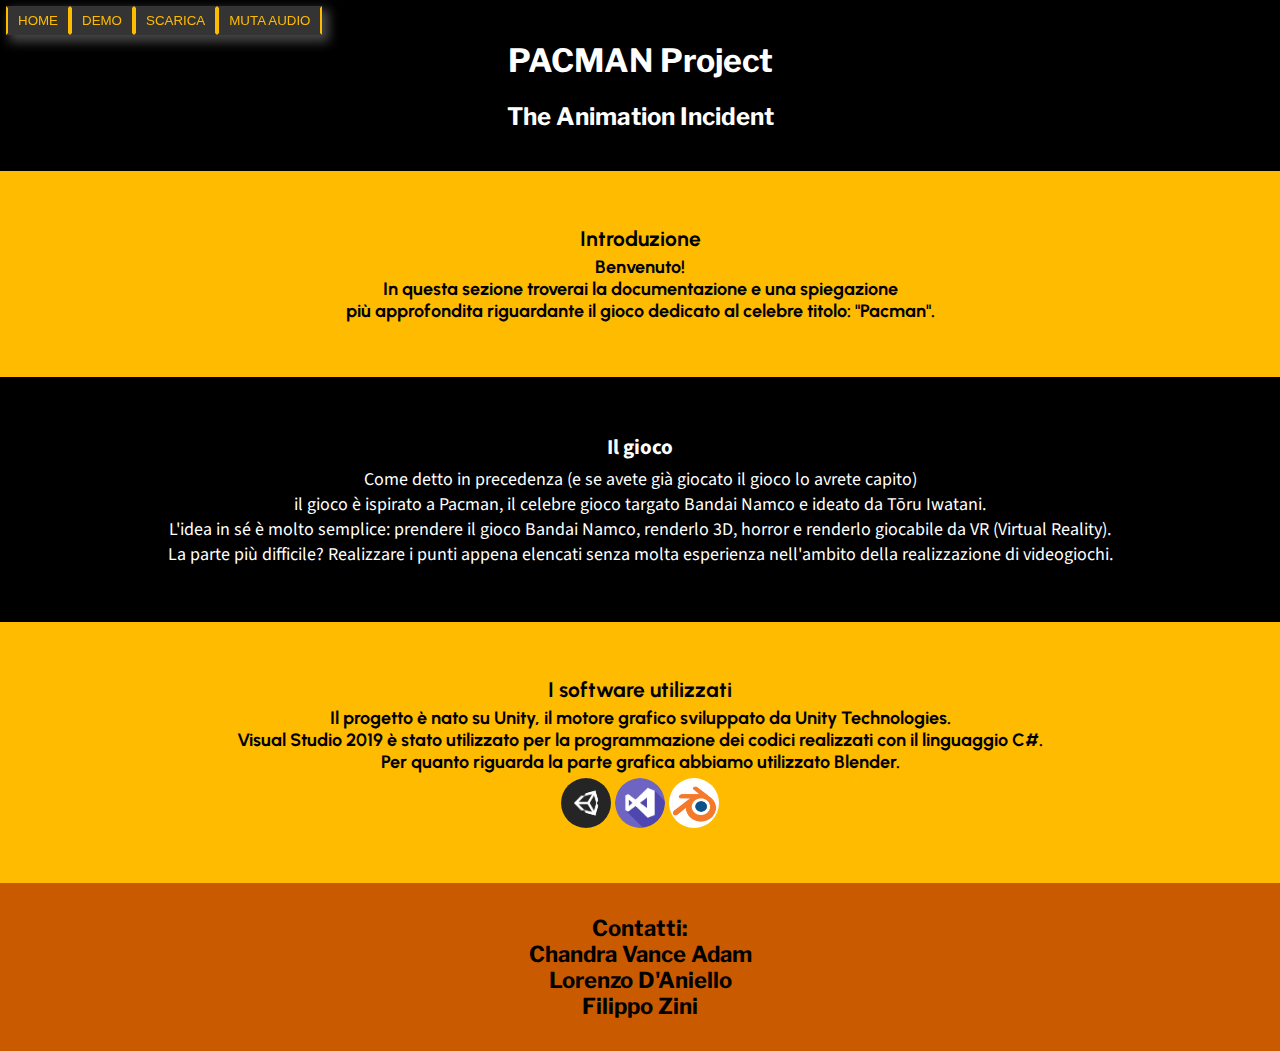
==== pacmanDocs.html @ 0277a2fd "Update7" ====
<!DOCTYPE html5>
<html>
    <head>
        <meta charset="UTF-8">
        <meta http-equiv="X-UA-Compatible" content="IE=edge">
        <meta name="viewport" content="width=device-width, initial-scale=1.0">
        
        <link rel="preconnect" href="https://fonts.googleapis.com">
        <link rel="preconnect" href="https://fonts.gstatic.com" crossorigin>
        <link href="https://fonts.googleapis.com/css2?family=Barlow:wght@300&family=Libre+Franklin:wght@200&display=swap" rel="stylesheet">

        <link rel="preconnect" href="https://fonts.googleapis.com">
        <link rel="preconnect" href="https://fonts.gstatic.com" crossorigin>
        <link href="https://fonts.googleapis.com/css2?family=Akshar&family=Barlow:wght@300&family=Libre+Franklin:wght@200&family=Source+Sans+Pro:wght@300&family=Urbanist&display=swap" rel="stylesheet">

        <link rel="preconnect" href="https://fonts.googleapis.com">
        <link rel="preconnect" href="https://fonts.gstatic.com" crossorigin>
        <link href="https://fonts.googleapis.com/css2?family=Akshar&family=Barlow:wght@300&family=Libre+Franklin:wght@200&family=Source+Sans+Pro:wght@300&display=swap" rel="stylesheet">

        <link rel="stylesheet" type="text/css" href="css/style.css" />
        <link rel="stylesheet" type="text/css" href="css/pacmanDocs.css" />
        <script src="js/script.js" defer></script>
        <script src="js/pacmanDocs.js" defer></script>
        
        <title>HOME</title>
    </head>
    <body>
        <header>
            <nav id="menu">
                <button id="backHome">HOME</button>
                <button id="giocaLaDemo">DEMO</button>
                <button id="scarica">SCARICA</button>
                <button id="gestBgAudio"></button>
            </nav>
            <h1>PACMAN Project</h1>
            <h2>The Animation Incident</h2>
        </header>
        <main>
            <div id="intro" class="bgYellow">
                <h3>Introduzione</h3>
                <p>
                    Benvenuto!<br/>
                    In questa sezione troverai la documentazione e una spiegazione<br/>
                    più approfondita riguardante il gioco dedicato al celebre titolo: "Pacman".
                </p>
            </div>
            <div id="parag1" class="bgBlack">
                <h3>Il gioco</h3>
                <p>
                    Come detto in precedenza (e se avete già giocato il gioco lo avrete capito)<br/>
                    il gioco è ispirato a Pacman, il celebre gioco targato Bandai Namco e ideato da Tōru Iwatani.<br/>
                    L'idea in sé è molto semplice: prendere il gioco Bandai Namco, renderlo 3D, horror e renderlo giocabile da VR (Virtual Reality).<br/>
                    La parte più difficile? Realizzare i punti appena elencati senza molta esperienza nell'ambito della realizzazione di videogiochi.
                </p>
            </div>
            <div id="parag2" class="bgYellow">
                <h3>I software utilizzati</h3>
                <p>
                    Il progetto è nato su Unity, il motore grafico sviluppato da Unity Technologies.<br/>
                    Visual Studio 2019 è stato utilizzato per la programmazione dei codici realizzati con il linguaggio C#.<br/>
                    Per quanto riguarda la parte grafica abbiamo utilizzato Blender.
                </p>
                <img src="./img/unityImage.png" alt="Unity Icon" title="Unity Icon"/>
                <img src="./img/VS19.png" alt="Visual Studio 19 Icon" title="Visual Studio 19 Icon" />
                <img src="./img/blenderIcon.png" alt="Blender Icon" title="Blender Icon"/>
            </div>
        </main>
        <footer>
            <p>
                Contatti:
                <br/>
                <a href="mailto:chandradas.vanceadam.studente@itispaleocapa.it">Chandra Vance Adam</a><br/>
                <a href="mailto:daniello.lorenzo.studente@itispaleocapa.it">Lorenzo D'Aniello</a><br/>
                <a href="mailto:zini.filippo.studente@itispaleocapa.it">Filippo Zini</a>
            </p>
        </footer>
    </body>
</html>
---- css/style.css ----
body {
    margin: 0px;
}

header {
    text-align: center;
    background: black;
    color: white;
    font-family: 'Libre Franklin', sans-serif;
    padding: 20px; /* era a 20px */
    /* width: 100%; */
}

#menu {
    /* rendi il bottone sempre presente */
    position: fixed;
    top: 6;
    left: 6;
    z-index: 999;
    /* float: left; */

    display: flex;
    background-color: rgb(52, 52, 52);
    /* box-shadow: rgb(70, 70, 70) 4px 4px; */
    box-shadow: 5px 5px 10px 2px rgb(70, 70, 70);
}

#menu>button {
    background-color: transparent;
    border: 2px solid;
    color: rgb(255, 187, 0);
    border-top-color: transparent;
    border-bottom-color: transparent;
    /* border-left-color: rgb(127, 127, 127);
    border-right-color: rgb(127, 127, 127); */
    border-left-color: rgb(255, 187, 0);
    border-right-color: rgb(255, 187, 0);
    padding: 5px 10px;
    transition: 500ms;
    cursor: pointer;
}

#menu>button:hover {
    background-color: rgb(77, 77, 77);
}

footer {
    background-color: rgb(201, 90, 0);
    padding: 10px;
    text-align: center;
    font-family: 'Libre Franklin', sans-serif;
    font-weight: bolder;
    font-size: 22px;
}

footer>p {

}

footer>p>a {
    color: black;
    text-decoration: none;
    transition: 500ms;
}

footer>p>a:hover {
    color: rgb(46, 46, 46);
}
---- css/pacmanDocs.css ----
.bgYellow {
    background-color: rgb(255, 187, 0);
    text-align: center;
    font-family: 'Urbanist', sans-serif;
    padding: 50px;
    font-weight: bold;
    font-size: 18px;
}

.bgBlack {
    background-color: rgb(0, 0, 0);
    text-align: center;
    font-family: 'Source Sans Pro', sans-serif;
    color: white;
    padding: 50px;
    font-size: 18px;
}

.bgYellow>h3, .bgBlack>h3 {
    margin: 5px;
}

.bgYellow>p, .bgBlack>p {
    margin: 5px;
}

img {
    border-radius: 50px;
    width: 50px;
}
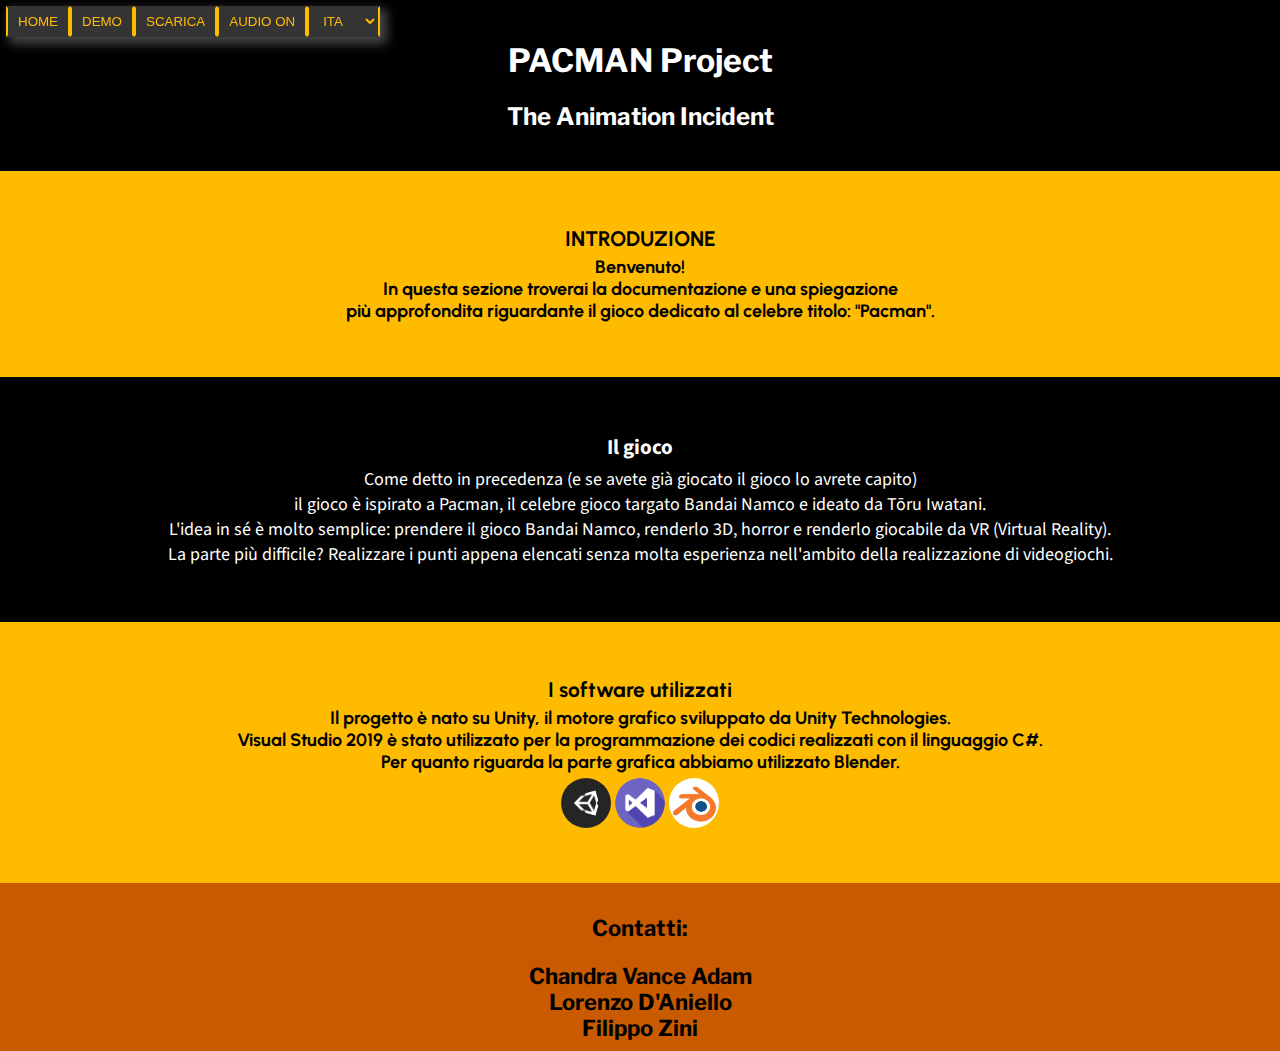
==== commit 53ef3d9d: "Add files via upload" ====
--- a/pacmanDocs.html
+++ b/pacmanDocs.html
@@ -22,57 +22,49 @@
         <script src="js/script.js" defer></script>
         <script src="js/pacmanDocs.js" defer></script>
         
-        <title>HOME</title>
+        <title>DOCS</title>
     </head>
     <body>
         <header>
             <nav id="menu">
                 <button id="backHome">HOME</button>
-                <button id="giocaLaDemo">DEMO</button>
-                <button id="scarica">SCARICA</button>
+                <button id="giocaLaDemo"></button>
+                <button id="scarica"></button>
                 <button id="gestBgAudio"></button>
+                <select id="selectLanguage">
+                    <option value="ita">ITA</option>
+                    <option value="eng">ENG</option>
+                </select>
             </nav>
-            <h1>PACMAN Project</h1>
-            <h2>The Animation Incident</h2>
+            <h1 id="sub1"></h1>
+            <h2 id="sub2"></h2>
         </header>
         <main>
             <div id="intro" class="bgYellow">
-                <h3>Introduzione</h3>
-                <p>
+                <h3 id="introTitle">Introduzione</h3>
+                <p id="sezI.1">
                     Benvenuto!<br/>
                     In questa sezione troverai la documentazione e una spiegazione<br/>
                     più approfondita riguardante il gioco dedicato al celebre titolo: "Pacman".
                 </p>
             </div>
             <div id="parag1" class="bgBlack">
-                <h3>Il gioco</h3>
-                <p>
-                    Come detto in precedenza (e se avete già giocato il gioco lo avrete capito)<br/>
-                    il gioco è ispirato a Pacman, il celebre gioco targato Bandai Namco e ideato da Tōru Iwatani.<br/>
-                    L'idea in sé è molto semplice: prendere il gioco Bandai Namco, renderlo 3D, horror e renderlo giocabile da VR (Virtual Reality).<br/>
-                    La parte più difficile? Realizzare i punti appena elencati senza molta esperienza nell'ambito della realizzazione di videogiochi.
-                </p>
+                <h3 id="sezI.2"></h3>
+                <p id="sezI.3"></p>
             </div>
             <div id="parag2" class="bgYellow">
-                <h3>I software utilizzati</h3>
-                <p>
-                    Il progetto è nato su Unity, il motore grafico sviluppato da Unity Technologies.<br/>
-                    Visual Studio 2019 è stato utilizzato per la programmazione dei codici realizzati con il linguaggio C#.<br/>
-                    Per quanto riguarda la parte grafica abbiamo utilizzato Blender.
-                </p>
+                <h3 id="sezI.4"></h3>
+                <p id="sezI.5"></p>
                 <img src="./img/unityImage.png" alt="Unity Icon" title="Unity Icon"/>
                 <img src="./img/VS19.png" alt="Visual Studio 19 Icon" title="Visual Studio 19 Icon" />
                 <img src="./img/blenderIcon.png" alt="Blender Icon" title="Blender Icon"/>
             </div>
         </main>
         <footer>
-            <p>
-                Contatti:
-                <br/>
-                <a href="mailto:chandradas.vanceadam.studente@itispaleocapa.it">Chandra Vance Adam</a><br/>
-                <a href="mailto:daniello.lorenzo.studente@itispaleocapa.it">Lorenzo D'Aniello</a><br/>
-                <a href="mailto:zini.filippo.studente@itispaleocapa.it">Filippo Zini</a>
-            </p>
+            <p id="contacts"></p>
+            <a href="mailto:chandradas.vanceadam.studente@itispaleocapa.it" id="cts1"></a><br/>
+            <a href="mailto:daniello.lorenzo.studente@itispaleocapa.it" id="cts2"></a><br/>
+            <a href="mailto:zini.filippo.studente@itispaleocapa.it" id="cts3"></a>
         </footer>
     </body>
 </html>--- a/css/style.css
+++ b/css/style.css
@@ -25,7 +25,7 @@
     box-shadow: 5px 5px 10px 2px rgb(70, 70, 70);
 }
 
-#menu>button {
+#menu>button, select {
     background-color: transparent;
     border: 2px solid;
     color: rgb(255, 187, 0);
@@ -40,8 +40,13 @@
     cursor: pointer;
 }
 
-#menu>button:hover {
+#menu>button:hover, select:hover {
     background-color: rgb(77, 77, 77);
+}
+
+option {
+    background-color: rgb(77, 77, 77);
+    border: none;
 }
 
 footer {
@@ -57,12 +62,12 @@
 
 }
 
-footer>p>a {
+footer>a {
     color: black;
     text-decoration: none;
     transition: 500ms;
 }
 
-footer>p>a:hover {
+footer>a:hover {
     color: rgb(46, 46, 46);
 }